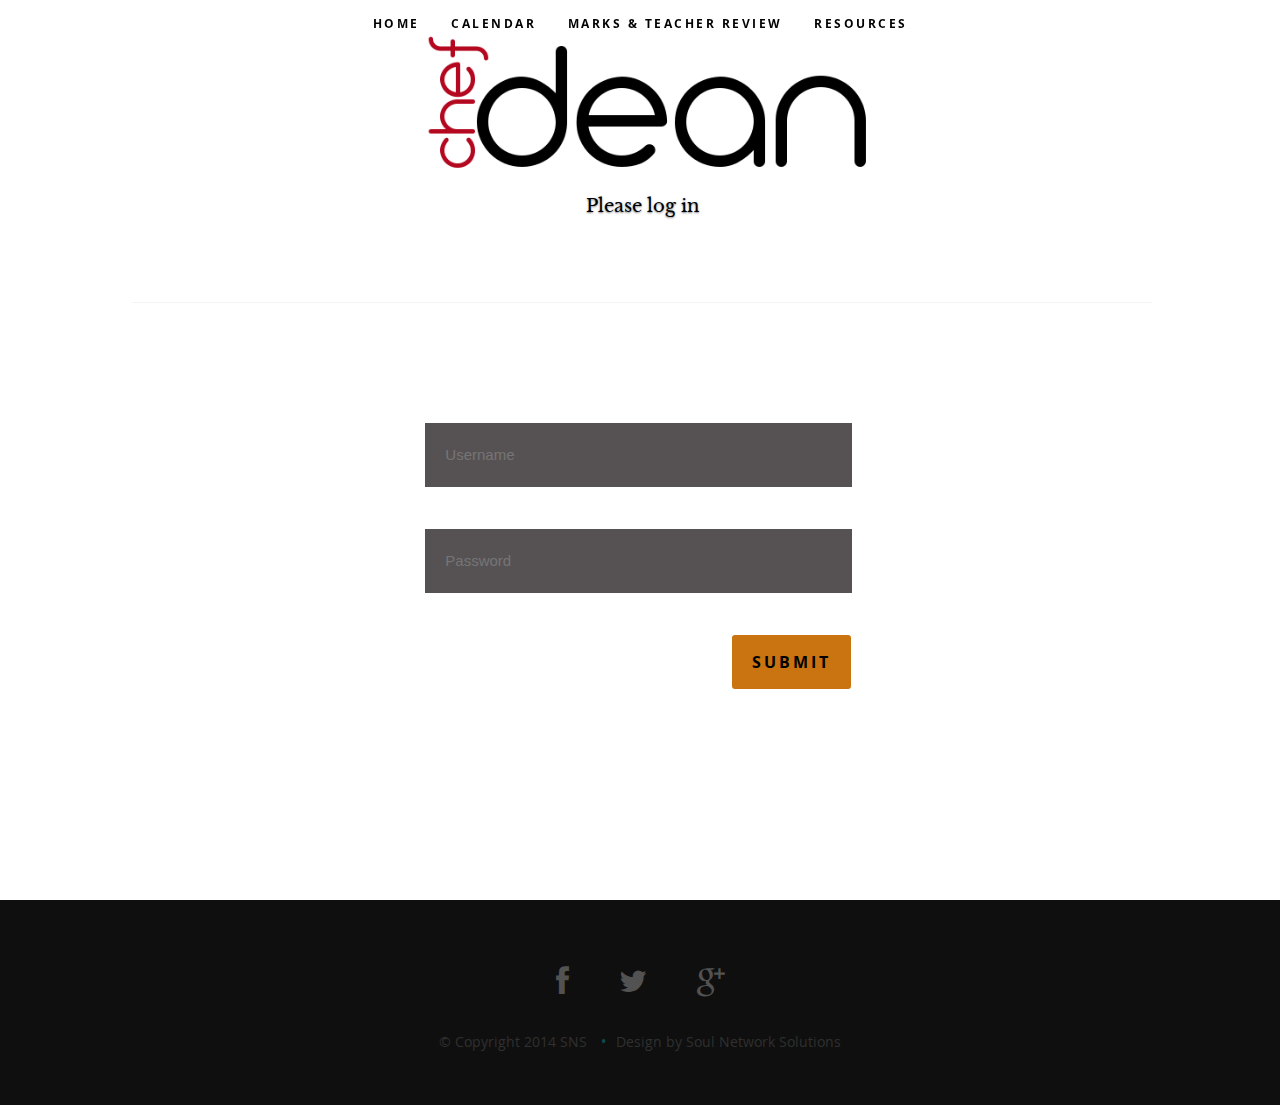
==== index.html @ 46205f36 "Uploaded files" ====
<!DOCTYPE html>
<!--[if lt IE 8 ]><html class="no-js ie ie7" lang="en"> <![endif]-->
<!--[if IE 8 ]><html class="no-js ie ie8" lang="en"> <![endif]-->
<!--[if (gte IE 8)|!(IE)]><!--><html class="no-js" lang="en"> <!--<![endif]-->
<head>

   <!--- Basic Page Needs
   ================================================== -->
   <meta charset="utf-8">
	<title>Chef Dean | Home</title>
	<meta name="description" content="">
	<meta name="author" content="">

   <!-- Mobile Specific Metas
   ================================================== -->
	<meta name="viewport" content="width=device-width, initial-scale=1, maximum-scale=1">

	<!-- CSS
    ================================================== -->
   <link rel="stylesheet" href="css/default.css">
	<link rel="stylesheet" href="css/layout.css">
   <link rel="stylesheet" href="css/media-queries.css">
   <link rel="stylesheet" href="css/magnific-popup.css">

   <!-- Script
   ================================================== -->
	<script src="js/modernizr.js"></script>

   <!-- Favicons
	================================================== -->
	<link rel="shortcut icon" href="favicon.png" >

</head>

<body>

   <!-- Header
   ================================================== -->
   <header id="home">
<nav id="nav-wrap">

         <a class="mobile-btn" href="#nav-wrap" title="Show navigation">Show navigation</a>
	      <a class="mobile-btn" href="#" title="Hide navigation">Hide navigation</a>

         <ul id="nav" class="nav">
            <li class="current"><a href="#home">Home</a></li>
            <li><a href="#about">Calendar</a></li>
	        <li><a href="#resume">Marks & Teacher Review</a></li>
            <li><a href="#portfolio">Resources</a></li>
         </ul> <!-- end #nav -->

      </nav> <!-- end #nav-wrap -->
      <div class="row banner">
         <div class="banner-text">
            <!--<h1 class="responsive-headline">Chef Dean</h1>-->
<a href="index.html"><img src="logo.png" height="200" width="460" alt="Chef Dean" class="logo"/></a>
            <h3>Please log in</h3>
			</br></br>
			<hr />


   <!-- Contact Section
   ================================================== -->
	<section id="contact">

         

         <div class="row">

            <div class="eight columns">

               <!-- form -->
               <form action="" method="post" id="contactForm" name="contactForm">
					<fieldset>

                  <div>
						  <input type="text" value="" size="35" placeholder="Username" id="contactName" name="contactName">
                  </div>

                  <div>
						 <input type="password" value="" size="35" placeholder="Password" id="contactEmail" name="contactEmail">
                  </div>


                  <div>
                     <button class="submit">Submit</button>
                     <span id="image-loader">
                        <img alt="" src="images/loader.gif">
                     </span>
                  </div>

					</fieldset>
				   </form> <!-- Form End -->

            </div>

      </div>

   </section> <!-- Contact Section End-->
			
           
         </div>
      </div>

   </header> <!-- Header End -->



   <!-- footer
   ================================================== -->
   <footer>

      <div class="row">

         <div class="twelve columns">

            <ul class="social-links">
               <li><a href="#"><i class="fa fa-facebook"></i></a></li>
               <li><a href="#"><i class="fa fa-twitter"></i></a></li>
               <li><a href="#"><i class="fa fa-google-plus"></i></a></li>
            </ul>

            <ul class="copyright">
               <li>&copy; Copyright 2014 SNS</li>
               <li>Design by Soul Network Solutions</li>   
            </ul>

         </div>

      </div>

   </footer> <!-- Footer End-->

   <!-- Java Script
   ================================================== -->
   <script src="http://ajax.googleapis.com/ajax/libs/jquery/1.10.2/jquery.min.js"></script>
   <script>window.jQuery || document.write('<script src="js/jquery-1.10.2.min.js"><\/script>')</script>
   <script type="text/javascript" src="js/jquery-migrate-1.2.1.min.js"></script>

   <script src="js/jquery.flexslider.js"></script>
   <script src="js/waypoints.js"></script>
   <script src="js/jquery.fittext.js"></script>
   <script src="js/magnific-popup.js"></script>
   <script src="js/init.js"></script>

</body>

</html>
---- css/default.css ----
/*
=====================================================================
*   Ceevee v1.0 Default Stylesheet
*   url: styleshout.com
*   03-17-2014
=====================================================================

TOC:
a. Webfonts and Icon fonts
b. Reset
c. Default Styles
   1. Basic
   2. Typography
   3. Links
   4. Images
   5. Buttons
   6. Forms
d. Grid
e. Others
   1. Clearing
   2. Misc

=====================================================================  */

/* ------------------------------------------------------------------ */
/* a. Webfonts and Icon fonts
 ------------------------------------------------------------------ */

@import url("fonts.css");
@import url("fontello/css/fontello.css");
@import url("font-awesome/css/font-awesome.min.css");

/* ------------------------------------------------------------------
/* b. Reset
      Adapted from:
      Normalize.css - https://github.com/necolas/normalize.css/
      HTML5 Doctor Reset - html5doctor.com/html-5-reset-stylesheet/
/* ------------------------------------------------------------------ */

html, body, div, span, object, iframe,
h1, h2, h3, h4, h5, h6, p, blockquote, pre,
abbr, address, cite, code,
del, dfn, em, img, ins, kbd, q, samp,
small, strong, sub, sup, var,
b, i,
dl, dt, dd, ol, ul, li,
fieldset, form, label, legend,
table, caption, tbody, tfoot, thead, tr, th, td,
article, aside, canvas, details, figcaption, figure,
footer, header, hgroup, menu, nav, section, summary,
time, mark, audio, video {
   margin: 0;
   padding: 0;
   border: 0;
   outline: 0;
   font-size: 100%;
   vertical-align: baseline;
   background: transparent;
}

article,aside,details,figcaption,figure,
footer,header,hgroup,menu,nav,section {
   display: block;
}

audio,
canvas,
video {
   display: inline-block;
}

audio:not([controls]) {
   display: none;
   height: 0;
}

[hidden] { display: none; }

code, kbd, pre, samp {
   font-family: monospace, serif;
   font-size: 1em;
}

pre {
   white-space: pre;
   white-space: pre-wrap;
   word-wrap: break-word;
}

blockquote, q { quotes: &#8220 &#8220; }

blockquote:before, blockquote:after,
q:before, q:after {
   content: '';
   content: none;
}

ins {
   background-color: #ff9;
   color: #000;
   text-decoration: none;
}

mark {
   background-color: #A7F4F6;
   color: #555;
}

del { text-decoration: line-through; }

abbr[title], dfn[title] {
   border-bottom: 1px dotted;
   cursor: help;
}

table {
   border-collapse: collapse;
   border-spacing: 0;
}


/* ------------------------------------------------------------------ */
/* c. Default and Basic Styles
      Adapted from:
      Skeleton CSS Framework - http://www.getskeleton.com/
      Typeplate Typographic Starter Kit - http://typeplate.com/
/* ------------------------------------------------------------------ */

/*  1. Basic  ------------------------------------------------------- */

*,
*:before,
*:after {
   -moz-box-sizing: border-box;
   -webkit-box-sizing: border-box;
   box-sizing: border-box;
}

html {
   font-size: 62.5%;
   -webkit-font-smoothing: antialiased;
}

body {
   background: #fff;
   font-family: 'opensans-regular', sans-serif;
   font-weight: normal;
   font-size: 15px;
   line-height: 30px;
	color: #838C95;

   -webkit-font-smoothing: antialiased; /* Fix for webkit rendering */
	-webkit-text-size-adjust: 100%;
}

/*  2. Typography
       Vertical rhythm with leading derived from 6
--------------------------------------------------------------------- */

h1, h2, h3, h4, h5, h6 {
   color: #313131;
	font-family: 'opensans-bold', sans-serif;
   font-weight: normal;
}
h1 a, h2 a, h3 a, h4 a, h5 a, h6 a { font-weight: inherit; }
h1 { font-size: 38px; line-height: 42px; margin-bottom: 12px; letter-spacing: -1px; }
h2 { font-size: 28px; line-height: 36px; margin-bottom: 6px; }
h3 { font-size: 22px; line-height: 30px; margin-bottom: 12px; }
h4 { font-size: 20px; line-height: 30px; margin-bottom: 6px; }
h5 { font-size: 18px; line-height: 30px; }
h6 { font-size: 14px; line-height: 30px; }
.subheader { }

p { margin: 0 0 30px 0; }
p img { margin: 0; }
p.lead {
   font: 19px/36px 'opensans-light', sans-serif;
   margin-bottom: 18px;
}

/* for 'em' and 'strong' tags, font-size and line-height should be same with
the body tag due to rendering problems in some browsers */
em { font: 15px/30px 'opensans-italic', sans-serif; }
strong, b { font: 15px/30px 'opensans-bold', sans-serif; }
small { font-size: 11px; line-height: inherit; }

/*	Blockquotes */
blockquote {
   margin: 30px 0px;
   padding-left: 40px;
   position: relative;
}
blockquote:before {
   content: "\201C";
   opacity: 0.45;
   font-size: 80px;
   line-height: 0px;
   margin: 0;
   font-family: arial, sans-serif;

   position: absolute;
   top:  30px;
	left: 0;
}
blockquote p {
   font-family: 'librebaskerville-italic', serif;
   padding: 0;
   font-size: 18px;
   line-height: 36px;
}
blockquote cite {
   display: block;
   font-size: 12px;
   font-style: normal;
   line-height: 18px;
}
blockquote cite:before { content: "\2014 \0020"; }
blockquote cite a,
blockquote cite a:visited { color: #8B9798; border: none }

/* ---------------------------------------------------------------------
/*  Pull Quotes Markup
/*
    <aside class="pull-quote">
		<blockquote>
			<p></p>
		</blockquote>
	 </aside>
/*
/* --------------------------------------------------------------------- */
.pull-quote {
   position: relative;
	padding: 18px 30px 18px 0px;
}
.pull-quote:before,
.pull-quote:after {
	height: 1em;
	opacity: 0.45;
	position: absolute;
	font-size: 80px;
   font-family: Arial, Sans-Serif;
}
.pull-quote:before {
	content: "\201C";
	top:  33px;
	left: 0;
}
.pull-quote:after {
	content: '\201D';
	bottom: -33px;
	right: 0;
}
.pull-quote blockquote {
   margin: 0;
}
.pull-quote blockquote:before {
   content: none;
}

/* Abbreviations */
abbr {
   font-family: 'opensans-bold', sans-serif;
	font-variant: small-caps;
	text-transform: lowercase;
   letter-spacing: .5px;
	color: gray;
}
abbr:hover { cursor: help; }

/* drop cap */
.drop-cap:first-letter {
	float: left;
	margin: 0;
	padding: 14px 6px 0 0;
	font-size: 84px;
	font-family: /* Copperplate */ 'opensans-bold', sans-serif;
   line-height: 60px;
	text-indent: 0;
	background: transparent;
	color: inherit;
}

hr { border: solid #E3E3E3; border-width: 1px 0 0; clear: both; margin: 11px 0 30px; height: 0; }


/*  3. Links  ------------------------------------------------------- */

a, a:visited {
   text-decoration: none;
   outline: 0;
   color: #11ABB0;

   -webkit-transition: color .3s ease-in-out;
   -moz-transition: color .3s ease-in-out;
   -o-transition: color .3s ease-in-out;
   transition: color .3s ease-in-out;
}
a:hover, a:focus { color: #313131; }
p a, p a:visited { line-height: inherit; }


/*  4. List  --------------------------------------------------------- */

ul, ol { margin-bottom: 24px; margin-top: 12px; }
ul { list-style: none outside; }
ol { list-style: decimal; }
ol, ul.square, ul.circle, ul.disc { margin-left: 30px; }
ul.square { list-style: square outside; }
ul.circle { list-style: circle outside; }
ul.disc { list-style: disc outside; }
ul ul, ul ol,
ol ol, ol ul { margin: 6px 0 6px 30px; }
ul ul li, ul ol li,
ol ol li, ol ul li { margin-bottom: 6px; }
li { line-height: 18px; margin-bottom: 12px; }
ul.large li { }
li p { }

/* ---------------------------------------------------------------------
/*  Stats Tab Markup

    <ul class="stats-tabs">
		<li><a href="#">[value]<b>[name]</b></a></li>
	 </ul>

    Extend this object into your markup.
/*
/* --------------------------------------------------------------------- */
.stats-tabs {
   padding: 0;
   margin: 24px 0;
}
.stats-tabs li {
	display: inline-block;
	margin: 0 10px 18px 0;
	padding: 0 10px 0 0;
	border-right: 1px solid #ccc;
}
.stats-tabs li:last-child {
	margin: 0;
	padding: 0;
	border: none;
}
.stats-tabs li a {
	display: inline-block;
	font-size: 22px;
	font-family: 'opensans-bold', sans-serif;
   border: none;
   color: #313131;
}
.stats-tabs li a:hover {
   color:#11ABB0;
}
.stats-tabs li a b {
	display: block;
	margin: 6px 0 0 0;
	font-size: 13px;
	font-family: 'opensans-regular', sans-serif;
   color: #8B9798;
}

/* definition list */
dl { margin: 12px 0; }
dt { margin: 0; color:#11ABB0; }
dd { margin: 0 0 0 20px; }

/* Lining Definition Style Markup */
.lining dt,
.lining dd {
	display: inline;
	margin: 0;
}
.lining dt + dt:before,
.lining dd + dt:before {
	content: "\A";
	white-space: pre;
}
.lining dd + dd:before {
	content: ", ";
}
.lining dd:before {
	content: ": ";
	margin-left: -0.2em;
}

/* Dictionary Definition Style Markup */
.dictionary-style dt {
	display: inline;
	counter-reset: definitions;
}
.dictionary-style dt + dt:before {
	content: ", ";
	margin-left: -0.2em;
}
.dictionary-style dd {
	display: block;
	counter-increment: definitions;
}
.dictionary-style dd:before {
	content: counter(definitions, decimal) ". ";
}

/* Pagination */
.pagination {
   margin: 36px auto;
   text-align: center;
}
.pagination ul li {
   display: inline-block;
   margin: 0;
   padding: 0;
}
.pagination .page-numbers {
   font: 15px/18px 'opensans-bold', sans-serif;
   display: inline-block;
   padding: 6px 10px;
   margin-right: 3px;
   margin-bottom: 6px;
	color: #6E757C;
	background-color: #E6E8EB;

	-webkit-transition: all 200ms ease-in-out;
	-moz-transition: all 200ms ease-in-out;
	-o-transition: all 200ms ease-in-out;
	-ms-transition: all 200ms ease-in-out;
	transition: all 200ms ease-in-out;

   -moz-border-radius: 3px;
   -webkit-border-radius: 3px;
   -khtml-border-radius: 3px;
	border-radius: 3px;
}
.pagination .page-numbers:hover {
   background: #838A91;
   color: #fff;
}
.pagination .current,
.pagination .current:hover {
   background-color: #11ABB0;
   color: #fff;
}
.pagination .inactive,
.pagination .inactive:hover {
   background-color: #E6E8EB;
	color: #A9ADB2;
}
.pagination .prev, .pagination .next {}

/*  5. Images  --------------------------------------------------------- */

img {
   max-width: 100%;
   height: auto;
}
img.pull-right { margin: 12px 0px 0px 18px; }
img.pull-left { margin: 12px 18px 0px 0px; }

/*  6. Buttons  --------------------------------------------------------- */

.button,
.button:visited,
button,
input[type="submit"],
input[type="reset"],
input[type="button"] {
   font: 16px/30px 'opensans-bold', sans-serif;
   background: #11ABB0;
   display: inline-block;
	text-decoration: none;
   letter-spacing: 0;
   color: #fff;
	padding: 12px 20px;
	margin-bottom: 18px;
   border: none;
   cursor: pointer;
   height: auto;

   -webkit-transition: all .2s ease-in-out;
	-moz-transition: all .2s ease-in-out;
	-o-transition: all .2s ease-in-out;
	-ms-transition: all .2s ease-in-out;
	transition: all .2s ease-in-out;

   -moz-border-radius: 3px;
   -webkit-border-radius: 3px;
   -khtml-border-radius: 3px;
   border-radius: 3px;
}

.button:hover,
button:hover,
input[type="submit"]:hover,
input[type="reset"]:hover,
input[type="button"]:hover {
   background: #3d4145;
   color: #fff;
}

.button:active,
button:active,
input[type="submit"]:active,
input[type="reset"]:active,
input[type="button"]:active {
   background: #3d4145;
   color: #fff;
}

.button.full-width,
button.full-width,
input[type="submit"].full-width,
input[type="reset"].full-width,
input[type="button"].full-width {
	width: 100%;
	padding-left: 0 !important;
	padding-right: 0 !important;
	text-align: center;
}

/* Fix for odd Mozilla border & padding issues */
button::-moz-focus-inner,
input::-moz-focus-inner {
    border: 0;
    padding: 0;
}


/*  7. Forms  --------------------------------------------------------- */

form { margin-bottom: 24px; }
fieldset { margin-bottom: 24px; }

input[type="text"],
input[type="password"],
input[type="email"],
textarea,
select {
   display: block;
   padding: 18px 15px;
   margin: 0 0 24px 0;
   border: 0;
   outline: none;
   vertical-align: middle;
   min-width: 225px;
	max-width: 100%;
   font-size: 15px;
   line-height: 24px;
	color: #647373;
	background: #D3D9D9;

}

/* select { padding: 0;
   width: 220px;
   } */

input[type="text"]:focus,
input[type="password"]:focus,
input[type="email"]:focus,
textarea:focus {
   color: #B3B7BC;
	background-color: #3d4145;
}

textarea { min-height: 220px; }

label,
legend {
   font: 16px/24px 'opensans-bold', sans-serif;
	margin: 12px 0;
   color: #3d4145;
   display: block;
}
label span,
legend span {
	color: #8B9798;
   font: 14px/24px 'opensans-regular', sans-serif;
}

input[type="checkbox"],
input[type="radio"] {
    font-size: 15px;
    color: #737373;
}

input[type="checkbox"] { display: inline; }

/* ------------------------------------------------------------------ */
/* d. Grid
---------------------------------------------------------------------
   gutter = 40px.
/* ------------------------------------------------------------------ */

/* default
--------------------------------------------------------------- */
.row {
   width: 96%;
   max-width: 1020px;
   margin: 0 auto;
}
/* fixed width for IE8 */
.ie .row { width: 1000px ; }

.narrow .row { max-width: 980px; }

.row .row { width: auto; max-width: none; margin: 0 -20px; }

/* row clearing */
.row:before,
.row:after {
    content: " ";
    display: table;
}
.row:after {
    clear: both;
}

.column, .columns {
   position: relative;
   padding: 0 20px;
   min-height: 1px;
   float: left;
}
.column.centered, .columns.centered  {
    float: none;
    margin: 0 auto;
}

/* removed gutters */
.row.collapsed > .column,
.row.collapsed > .columns,
.column.collapsed, .columns.collapsed  { padding: 0; }

[class*="column"] + [class*="column"]:last-child { float: right; }
[class*="column"] + [class*="column"].end { float: right; }

/* column widths */
.row .one         { width: 8.33333%; }
.row .two         { width: 16.66667%; }
.row .three       { width: 25%; }
.row .four        { width: 33.33333%; }
.row .five        { width: 41.66667%; }
.row .six         { width: 50%; }
.row .seven       { width: 58.33333%; }
.row .eight       { width: 66.66667%; }
.row .nine        { width: 75%; }
.row .ten         { width: 83.33333%; }
.row .eleven      { width: 91.66667%; }
.row .twelve      { width: 100%; }

/* Offsets */
.row .offset-1    { margin-left: 8.33333%; }
.row .offset-2    { margin-left: 16.66667%; }
.row .offset-3    { margin-left: 25%; }
.row .offset-4    { margin-left: 33.33333%; }
.row .offset-5    { margin-left: 41.66667%; }
.row .offset-6    { margin-left: 50%; }
.row .offset-7    { margin-left: 58.33333%; }
.row .offset-8    { margin-left: 66.66667%; }
.row .offset-9    { margin-left: 75%; }
.row .offset-10   { margin-left: 83.33333%; }
.row .offset-11   { margin-left: 91.66667%; }

/* Push/Pull */
.row .push-1      { left: 8.33333%; }
.row .pull-1      { right: 8.33333%; }
.row .push-2      { left: 16.66667%; 	}
.row .pull-2      { right: 16.66667%; }
.row .push-3      { left: 25%; }
.row .pull-3      { right: 25%;	}
.row .push-4      { left: 33.33333%; }
.row .pull-4      { right: 33.33333%; }
.row .push-5      { left: 41.66667%; }
.row .pull-5      { right: 41.66667%; }
.row .push-6      { left: 50%; }
.row .pull-6      { right: 50%; }
.row .push-7      { left: 58.33333%; }
.row .pull-7      { right: 58.33333%; }
.row .push-8      { left: 66.66667%; 	}
.row .pull-8      { right: 66.66667%; }
.row .push-9      { left: 75%; }
.row .pull-9      { right: 75%; }
.row .push-10     { left: 83.33333%; }
.row .pull-10     { right: 83.33333%; }
.row .push-11     { left: 91.66667%; }
.row .pull-11     { right: 91.66667%; }

/* block grids
--------------------------------------------------------------------- */
.bgrid-sixths [class*="column"]   { width: 16.66667%; }
.bgrid-quarters [class*="column"] { width: 25%; }
.bgrid-thirds [class*="column"]   { width: 33.33333%; }
.bgrid-halves [class*="column"]   { width: 50%; }

[class*="bgrid"] [class*="column"] + [class*="column"]:last-child { float: left; }

/* Left clearing for block grid columns - columns that changes width in
different screen sizes. Allows columns with different heights to align
properly.
--------------------------------------------------------------------- */
.first { clear: left; }   /* first column in default screen */
.s-first { clear: none; } /* first column in smaller screens */

/* smaller screens
--------------------------------------------------------------- */
@media only screen and (max-width: 900px) {

   /* block grids on small screens */
   .s-bgrid-sixths [class*="column"]   { width: 16.66667%; }
   .s-bgrid-quarters [class*="column"] { width: 25%; }
   .s-bgrid-thirds [class*="column"]   { width: 33.33333%; }
   .s-bgrid-halves [class*="column"]   { width: 50%; }

   /* block grids left clearing */
   .first { clear: none; }
   .s-first { clear: left; }

}

/* mobile wide/smaller tablets
--------------------------------------------------------------- */
@media only screen and (max-width: 767px) {

   .row {
	   width: 460px;
	   margin: 0 auto;
      padding: 0;
	}
   .column, .columns {
	   width: auto !important;
	   float: none;
	   margin-left: 0;
	   margin-right: 0;
      padding: 0 30px;
   }
   .row .row { width: auto; max-width: none; margin: 0 -30px; }

   [class*="column"] + [class*="column"]:last-child { float: none; }
   [class*="bgrid"] [class*="column"] + [class*="column"]:last-child { float: none; }

   /* Offsets */
   .row .offset-1    { margin-left: 0%; }
   .row .offset-2    { margin-left: 0%; }
   .row .offset-3    { margin-left: 0%; }
   .row .offset-4    { margin-left: 0%; }
   .row .offset-5    { margin-left: 0%; }
   .row .offset-6    { margin-left: 0%; }
   .row .offset-7    { margin-left: 0%; }
   .row .offset-8    { margin-left: 0%; }
   .row .offset-9    { margin-left: 0%; }
   .row .offset-10   { margin-left: 0%; }
   .row .offset-11   { margin-left: 0%; }
}

/* mobile narrow
--------------------------------------------------------------- */
@media only screen and (max-width: 460px) {

   .row { width: auto; }

}

/* larger screens
--------------------------------------------------------------- */
@media screen and (min-width: 1200px) {

   .wide .row { max-width: 1180px; }

}

/* ------------------------------------------------------------------ */
/* e. Others
/* ------------------------------------------------------------------ */

/*  1. Clearing
    (http://nicolasgallagher.com/micro-clearfix-hack/
--------------------------------------------------------------------- */

.cf:before,
.cf:after {
    content: " ";
    display: table;
}
.cf:after {
    clear: both;
}

/*  2. Misc -------------------------------------------------------- */

.remove-bottom { margin-bottom: 0 !important; }
.half-bottom { margin-bottom: 12px !important; }
.add-bottom { margin-bottom: 24px !important; }
.no-border { border: none; }

.text-center  { text-align: center !important; }
.text-left    { text-align: left !important; }
.text-right   { text-align: right !important; }
.pull-left    { float: left !important; }
.pull-right   { float: right !important; }
.align-center {
	margin-left: auto !important;
	margin-right: auto !important;
	text-align: center !important;
}
---- css/layout.css ----
/*
=====================================================================
*   Ceevee v1.0 Layout Stylesheet
*   url: styleshout.com
*   03-18-2014
=====================================================================

   TOC:
   a. General Styles
   b. Header Styles
   c. About Section
   d. Resume Section
   e. Portfolio Section
   f. Call To Action Section
   g. Testimonials Section
   h. Contact Section
   i. Footer

===================================================================== */

/* ------------------------------------------------------------------ */
/* a. General Styles
/* ------------------------------------------------------------------ */

body { background: #0f0f0f; }

/* ------------------------------------------------------------------ */
/* b. Header Styles
/* ------------------------------------------------------------------ */

header {
   position: relative;
   height: 800px;
   min-height: 500px;
   width: 100%;
   background: #FFF;
   background-size: cover !important;
	-webkit-background-size: cover !important;
   text-align: center;
   overflow: hidden;
}

/* vertically center banner section */
header:before {
   content: '';
   display: inline-block;
   vertical-align: middle;
   height: 100%;
}
header .banner {
   display: inline-block;
   vertical-align: middle;
   margin: 0 auto;
   width: 85%;
   padding-bottom: 30px;s
   text-align: center;
}

header .banner-text { width: 100%; }
header .banner-text h1 {
   font: 90px/1.1em 'opensans-bold', sans-serif;
   color: #fff;/*color of text of h1*/
   letter-spacing: -2px;
   margin: 0 auto 18px auto;
   text-shadow: 0px 1px 3px rgba(0, 0, 0, .8);
}
header .banner-text h3 {
   font: 18px/1.9em 'librebaskerville-regular', serif;
   color: #000;
   margin: 0 auto;
   width: 70%;
   text-shadow: 0px 1px 2px rgba(0, 0, 0, .5);
}
header .banner-text h3 span,
header .banner-text h3 a {
   color: #FFF; /*original #FFF*/
}
header .banner-text hr {
   width: 100%;
   margin: 18px auto 24px auto;
   border-color: #FFF;
   border-color: rgba(150, 150, 150, .1);
}

/* header social links */
header .social {
   margin: 24px 0;
   padding: 0;
   font-size: 30px;
   text-shadow: 0px 1px 2px rgba(0, 0, 0, .8);
}
header .social li {
   display: inline-block;
   margin: 0 15px;
   padding: 0;
}
header .social li a { color: #fff; }
header .social li a:hover { color: #11ABB0; }

/* scrolldown link */
header .scrolldown a {
   position: absolute;
   bottom: 30px;
   left: 50%;
   margin-left: -29px;
   color: #fff;
   display: block;
   height: 42px;
   width: 42px;
   font-size: 42px;
   line-height: 42px;
   color: #fff;
   border-radius: 100%;

   -webkit-transition: all .3s ease-in-out;
   -moz-transition: all .3s ease-in-out;
   -o-transition: all .3s ease-in-out;
   transition: all .3s ease-in-out;
}
header .scrolldown a:hover { color: #11ABB0; }

/* primary navigation
--------------------------------------------------------------------- */
#nav-wrap ul, #nav-wrap li, #nav-wrap a {
	 margin: 0;
	 padding: 0;
	 border: none;
	 outline: none;
}

/* nav-wrap */
#nav-wrap {
   font: 12px 'opensans-bold', sans-serif;
   width: 100%;
   text-transform: uppercase;
   letter-spacing: 2.5px;
   margin: 0 auto;
   z-index: 100;
   position: fixed;
   left: 0;
   top: 0;
}
.opaque { background-color: #333; }

/* hide toggle button */
#nav-wrap > a.mobile-btn { display: none; }

ul#nav {
   min-height: 48px;
   width: auto;

   /* center align the menu */
   text-align: center;
}
ul#nav li {
   position: relative;
   list-style: none;
   height: 48px;
   display: inline-block;
}

/* Links */
ul#nav li a {

/* 8px padding top + 8px padding bottom + 32px line-height = 48px */

   display: inline-block;
   padding: 8px 13px;
   line-height: 32px;
	text-decoration: none;
   text-align: left;
   color: #000;

	-webkit-transition: color .2s ease-in-out;
	-moz-transition: color .2s ease-in-out;
	-o-transition: color .2s ease-in-out;
	-ms-transition: color .2s ease-in-out;
	transition: color .2s ease-in-out;
}

ul#nav li a:active { background-color: transparent !important; }
ul#nav li.current a { color: #990922; }

/* ------------------------------------------------------------------ */
/* h. Contact Section
/* ------------------------------------------------------------------ */

#contact {
   padding-top: 96px;
   padding-bottom: 102px;
   color: #636363;
}
#contact .section-head { margin-bottom: 42px; }

#contact a, #contact a:visited  { color: #11ABB0; }
#contact a:hover, #contact a:focus { color: #fff; }

#contact h1 {
   font: 18px/24px 'opensans-bold', sans-serif;
   text-transform: uppercase;
   letter-spacing: 3px;
   color: #EBEEEE;
   margin-bottom: 6px;
}
#contact h1 span { display: none; }
#contact h1:before {
   font-family: 'FontAwesome';
   content: "\f0e0";
	padding-right: 10px;
	font-size: 72px;
   line-height: 72px;
   text-align: left;
   float: left;
   color: #ebeeee;
}

#contact h4 {
   font: 16px/24px 'opensans-bold', sans-serif;
   color: #EBEEEE;
   margin-bottom: 6px;
}
#contact p.lead {
   font: 18px/36px 'opensans-light', sans-serif;
   padding-right: 3%;
}
#contact .header-col { padding-top: 6px; }


/* contact form */
#contact form { margin-bottom: 30px; }
#contact label {
   font: 15px/24px 'opensans-bold', sans-serif;
   margin: 12px 0;
   color: #EBEEEE;
	display: inline-block;
	float: left;
   width: 26%;
}
#contact input,
#contact textarea,
#contact select {
   padding: 20px 20px;
	color: #eee;
	background: #565253;
	margin-bottom: 42px;
	border: 0;
	outline: none;
   font-size: 15px;
   line-height: 24px;
   width: 64%;
	margin-left:44%;
	margin-right:50%;
   
}
#contact input:focus,
#contact textarea:focus,
#contact select:focus {
	color: #fff;
	background-color: #787576;
}
#contact button.submit {
	text-transform: uppercase;
	letter-spacing: 3px;
	color:#000;
   background: #C97311;
	border: none;
   cursor: pointer;
   height: auto;
   display: inline-block;
	border-radius: 3px;
	margin-left:90%;
}
#contact button.submit:hover {
	color: #FFF;
	background: #0D0D0D;
}
#contact span.required {
	color: #11ABB0;
	font-size: 13px;
}
#message-warning, #message-success {
   display: none;
	background: #0F0F0F;
	padding: 24px 24px;
	margin-bottom: 36px;
   width: 65%;
   margin-left: 26%;
}
#message-warning { color: #D72828; }
#message-success { color: #11ABB0; }

#message-warning i,
#message-success i {
   margin-right: 10px;
}
#image-loader {
   display: none;
   position: relative;
   left: 18px;
   top: 17px;
}


/* Twitter Feed */
#twitter {
   margin-top: 12px;
   padding: 0;
}
#twitter li {
   margin: 6px 0px 12px 0;
   line-height: 30px;
}
#twitter li span {
   display: block;
}
#twitter li b a {
   font: 13px/36px 'opensans-regular', Sans-serif;
   color: #474747 !important;
   border: none;
}


/* ------------------------------------------------------------------ */
/* i. Footer
/* ------------------------------------------------------------------ */

footer {
   padding-top: 48px;
   margin-bottom: 48px;
   color: #303030;
   font-size: 14px;
   text-align: center;
   position: relative;
}

footer a, footer a:visited { color: #525252; }
footer a:hover, footer a:focus { color: #fff; }

/* copyright */
footer .copyright {
    margin: 0;
    padding: 0;
 }
footer .copyright li {
    display: inline-block;
    margin: 0;
    padding: 0;
    line-height: 24px;
}
.ie footer .copyright li {
   display: inline;
}
footer .copyright li:before {
    content: "\2022";
    padding-left: 10px;
    padding-right: 10px;
    color: #095153;
}
footer .copyright  li:first-child:before {
    display: none;
}

/* social links */
footer .social-links {
   margin: 18px 0 30px 0;
   padding: 0;
   font-size: 30px;
}
footer .social-links li {
    display: inline-block;
    margin: 0;
    padding: 0;
    margin-left: 42px;
    color: #F06000;
}

footer .social-links li:first-child { margin-left: 0; }

/* Go To Top Button */
#go-top {
	position: absolute;
	top: -24px;
   left: 50%;
   margin-left: -30px;
}
#go-top a {
	text-decoration: none;
	border: 0 none;
	display: block;
	width: 60px;
	height: 60px;
	background-color: #525252;

	-webkit-transition: all 0.2s ease-in-out;
   -moz-transition: all 0.2s ease-in-out;
   -o-transition: all 0.2s ease-in-out;
   -ms-transition: all 0.2s ease-in-out;
   transition: all 0.2s ease-in-out;

   color: #fff;
   font-size: 21px;
   line-height: 60px;
 	border-radius: 100%;
}
#go-top a:hover { background-color: #0F9095; }
---- css/media-queries.css ----
/* ==================================================================

*   Ceevee Media Queries
*   url: styleshout.com
*   03-18-2014

/* ================================================================== */


/* screenwidth less than 1024px
--------------------------------------------------------------------- */
@media only screen and (max-width: 1024px) {

    /* header styles
   ------------------------------------------------------------------ */
   header .banner-text h1 {
      font: 80px/1.1em 'opensans-bold', sans-serif;
      letter-spacing: -1px;
      margin: 0 auto 12px auto;
   }

}

/* screenwidth less than 900px
--------------------------------------------------------------------- */
@media only screen and (max-width: 900px) {

    /* header styles
   ------------------------------------------------------------------ */
   header .banner { padding-bottom: 12px; }
   header .banner-text h1 {
      font: 78px/1.1em 'opensans-bold', sans-serif;
      letter-spacing: -1px;      
   }
   header .banner-text h3 {
      font: 17px/1.9em 'librebaskerville-regular', serif;
      width: 80%;
   }
   header .banner-text hr {
      width: 65%;
      margin: 12px auto;
   }
   /* nav-wrap */
   #nav-wrap {
      font: 11px 'opensans-bold', sans-serif;
      letter-spacing: 1.5px;
   }


   /* About Section
   ------------------------------------------------------------------- */
   #about .profile-pic {
      width: 114px;
      height: 114px;
      margin-left: 12px;
   }
   #about .contact-details { width: 50%; }
   #about .download { width: 50%; }

   /* Resume Section
   ------------------------------------------------------------------- */
   #resume h1 { font: 16px/24px 'opensans-bold', sans-serif; }
   #resume .main-col { padding-right: 5%; }   

   /* Testimonials Section
   ------------------------------------------------------------------- */
   #testimonials .header-col h1:before {
      font-size: 66px;
      line-height: 66px;
   }
   #testimonials blockquote p {
      font-size: 22px;
      line-height: 46px;      
   }

    /* Call to Action Section
   ------------------------------------------------------------------- */
   #call-to-action .header-col h1:before {
      font-size: 66px;
      line-height: 66px;
   }

   /* Contact Section
   ------------------------------------------------------------------- */
   #contact .section-head { margin-bottom: 30px; }
   #contact .header-col h1:before {
      font-size: 66px;
      line-height: 66px;
   }
   #contact .section-head p.lead { font: 17px/33px opensans-light, sans-serif; }


}

/* mobile wide/smaller tablets
---------------------------------------------------------------------- */

@media only screen and (max-width: 767px) {

   /* mobile navigation
   -------------------------------------------------------------------- */
   #nav-wrap {
      font: 12px 'opensans-bold', sans-serif;
      background: transparent !important;
      letter-spacing: 1.5px;  
      width: auto;
      position: fixed;
      top: 0;
      right: 0;
   }
   #nav-wrap > a {
	   width: 48px;
		height: 48px;
		text-align: left;
		background-color: #CC5200;
		position: relative;
      border: none;
      float: right;

      font: 0/0 a;
      text-shadow: none;
      color: transparent;

      position: relative;
      top: 0px;
      right: 30px;
   }

	#nav-wrap > a:before,
   #nav-wrap > a:after {
	   position: absolute;
		border: 2px solid #fff;
		top: 35%;
		left: 25%;
		right: 25%;
		content: '';
	}
   #nav-wrap > a:after { top: 60%; }

   /* toggle buttons */
	#nav-wrap:not( :target ) > a:first-of-type,
	#nav-wrap:target > a:last-of-type  {
	   display: block;
	}

   /* hide menu panel */
   #nav-wrap ul#nav {
      height: auto;
		display: none;
      clear: both;
      width: auto; 
      float: right;     

      position: relative;
      top: 12px;
      right: 0;
   }

   /* display menu panels */
	#nav-wrap:target > ul#nav	{
	   display: block;
      padding: 30px 20px 48px 20px;
      background: #1f2024;
      margin: 0 30px;
      clear: both;
   }

   ul#nav li {
      display: block;
      height: auto;      
      margin: 0 auto; 
      padding: 0 4%;           
      text-align: left;
      border-bottom: 1px solid #2D2E34;
      border-bottom-style: dotted; 
   }
  
   ul#nav li a {  
      display: block;    
      margin: 0;
      padding: 0;      
      margin: 12px 0; 
      line-height: 16px; /* reset line-height from 48px */
      border: none;
   }  


   /* Header Styles
   -------------------------------------------------------------------- */
   header .banner {
      padding-bottom: 12px;
      padding-top: 6px;
   }
   header .banner-text h1 { font: 68px/1.1em 'opensans-bold', sans-serif; }
   header .banner-text h3 {
      font: 16px/1.9em 'librebaskerville-regular', serif;
      width: 85%;
   }
   header .banner-text hr {
      width: 80%;
      margin: 18px auto;
   }

   /* header social links */
   header .social {
      margin: 18px 0 24px 0;
      font-size: 24px;
      line-height: 36px;      
   }
   header .social li { margin: 0 10px; }

    /* scrolldown link */
   header .scrolldown { display: none; }


   /* About Section
   -------------------------------------------------------------------- */
   #about .profile-pic { display: none; }
   #about .download .button {
      width: 100%;
      text-align: center;
      padding: 15px 20px;
   }
   #about .main-col { padding-right: 30px; }


   /* Resume Section
   --------------------------------------------------------------------- */
   #resume .header-col {
      padding-top: 0;
      margin-bottom: 48px;
      text-align: center;
   }
   #resume h1 { letter-spacing: 3px; }
   #resume .main-col { padding-right: 30px; }
   #resume h3, #resume .info { text-align: center; }
      
   .bars { width: 100%; }


   /* Call To Action Section
   /* ----------------------------------------------------------------- */
   #call-to-action { text-align: center; }
   #call-to-action h1 {
      font: 16px/24px 'opensans-bold', sans-serif;
      text-align: center;
      margin-bottom: 30px;
      text-shadow: 0px 1px 3px rgba(0, 0, 0, 1);
   }
   #call-to-action h1 span { display: block; }
   #call-to-action .header-col h1:before { content: none; }
   #call-to-action p { font-size: 15px; }


   /* Portfolio Section
   /* ----------------------------------------------------------------- */
   #portfolio-wrapper .columns { margin-bottom: 40px; }
   .popup-modal {	max-width: 85%; }


   /* Testimonials Section
   ----------------------------------------------------------------------- */
   #testimonials .text-container { text-align: center; }
   #testimonials h1 {
      font: 16px/24px 'opensans-bold', sans-serif;
      text-align: center;
      margin-bottom: 30px;
      text-shadow: 0px 1px 3px rgba(0, 0, 0, 1);
   }
   #testimonials h1 span { display: block; }
   #testimonials .header-col h1:before { content: none; }
   #testimonials blockquote { padding-bottom: 24px; }
   #testimonials blockquote p {
      font-size: 20px;
      line-height: 42px;      
   }

   /* Control Nav */
   .flex-control-nav {
      text-align: center;
      margin-left: -30px;
   }


   /* contact Section
   ----------------------------------------------------------------------- */
   #contact { padding-bottom: 66px; }
   #contact .section-head { margin-bottom: 12px; }
   #contact .section-head h1 {
      font: 16px/24px 'opensans-bold', sans-serif;            
      text-align: center;   
      margin-bottom: 30px;
      text-shadow: 0px 1px 3px rgba(0, 0, 0, 1);
   }  
   #contact h1 span { display: block; }
   #contact .header-col { padding-top: 0; }
   #contact .header-col h1:before { content: none;	}
   #contact .section-head p.lead { text-align: center;}

   /* form */
   #contact label {
      float: none;
      width: 100%;
   }
   #contact input,
   #contact textarea,
   #contact select {
     margin-bottom: 6px;    	
      width: 100%;
   }
   #contact button.submit { margin: 30px 0 24px 0; }
   #message-warning, #message-success {
      width: 100%;
      margin-left: 0;
   }


   /* footer
   ------------------------------------------------------------------------ */
  
   /* copyright */
   footer .copyright li:before { content: none; }
   footer .copyright li { margin-right: 12px; }

   /* social links */
   footer .social-links { font-size: 22px; }
   footer .social-links li { margin-left: 18px; }

   /* Go To Top Button */
   #go-top { margin-left: -22px; }
   #go-top a {
   	width: 54px;
   	height: 54px;
      font-size: 18px;
      line-height: 54px;
   }


}

/* mobile narrow
  -------------------------------------------------------------------------- */

@media only screen and (max-width: 480px) {

   /* mobile navigation
   -------------------------------------------------------------------- */
   #nav-wrap ul#nav { width: auto; float: none; }

   /* header styles
   -------------------------------------------------------------------- */
   header .banner { padding-top: 24px; }
   header .banner-text h1 {
      font: 40px/1.1em 'opensans-bold', sans-serif;      
      margin: 0 auto 24px auto;
   }
   header .banner-text h3 {
      font: 14px/1.9em 'librebaskerville-regular', sans-serif;
      width: 90%;
   }
  
   /* header social links */
   header .social { font-size: 20px;}
   header .social li { margin: 0 6px; }

   /* footer
   ------------------------------------------------------------------------ */

   /* social links */
   footer .social-links { font-size: 20px; }
   footer .social-links li { margin-left: 14px; }   

}
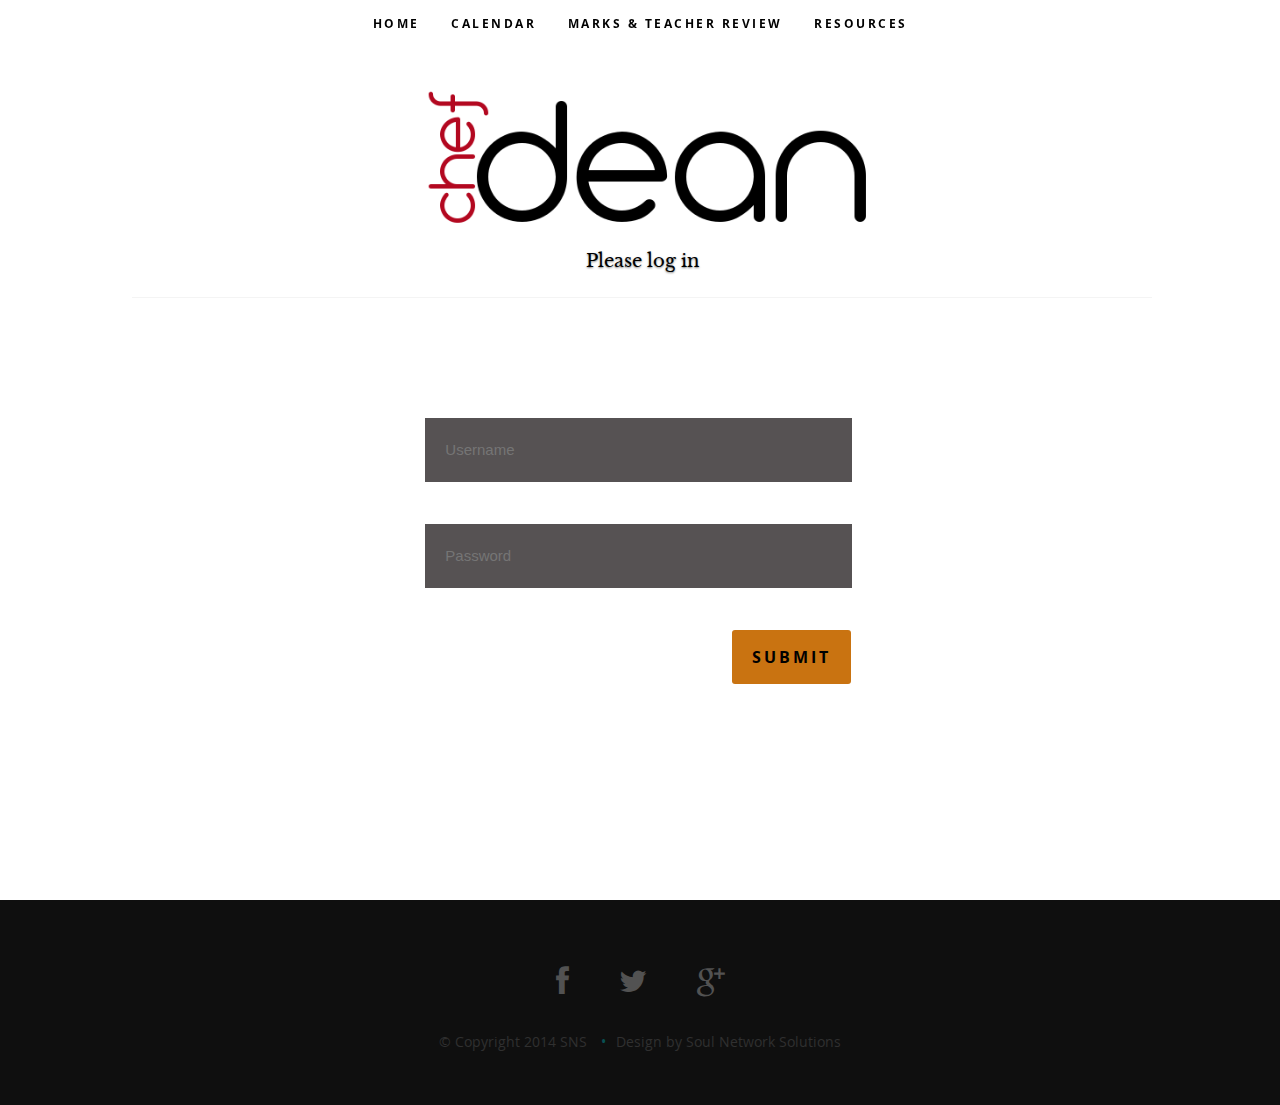
==== commit 4a4cb075: "changed & to &amp; Removed excess of new lines Reformatted some comments for visibility" ====
--- a/index.html
+++ b/index.html
@@ -29,120 +29,87 @@
    <!-- Favicons
 	================================================== -->
 	<link rel="shortcut icon" href="favicon.png" >
-
 </head>
-
 <body>
-
    <!-- Header
    ================================================== -->
    <header id="home">
 <nav id="nav-wrap">
-
          <a class="mobile-btn" href="#nav-wrap" title="Show navigation">Show navigation</a>
 	      <a class="mobile-btn" href="#" title="Hide navigation">Hide navigation</a>
-
          <ul id="nav" class="nav">
             <li class="current"><a href="#home">Home</a></li>
-            <li><a href="#about">Calendar</a></li>
-	        <li><a href="#resume">Marks & Teacher Review</a></li>
+            <li><a href="#Calendar">Calendar</a></li>
+	        <li><a href="#resume">Marks &amp; Teacher Review</a></li>
             <li><a href="#portfolio">Resources</a></li>
-         </ul> <!-- end #nav -->
-
-      </nav> <!-- end #nav-wrap -->
+         </ul>
+         <!-- end #nav -->
+      </nav>
+      <!-- end #nav-wrap -->
       <div class="row banner">
          <div class="banner-text">
-            <!--<h1 class="responsive-headline">Chef Dean</h1>-->
+            <!-- <h1 class="responsive-headline">Chef Dean</h1> -->
 <a href="index.html"><img src="logo.png" height="200" width="460" alt="Chef Dean" class="logo"/></a>
             <h3>Please log in</h3>
-			</br></br>
 			<hr />
-
-
    <!-- Contact Section
    ================================================== -->
 	<section id="contact">
-
-         
-
          <div class="row">
-
             <div class="eight columns">
-
                <!-- form -->
                <form action="" method="post" id="contactForm" name="contactForm">
 					<fieldset>
-
                   <div>
 						  <input type="text" value="" size="35" placeholder="Username" id="contactName" name="contactName">
                   </div>
-
                   <div>
 						 <input type="password" value="" size="35" placeholder="Password" id="contactEmail" name="contactEmail">
                   </div>
-
-
                   <div>
                      <button class="submit">Submit</button>
                      <span id="image-loader">
                         <img alt="" src="images/loader.gif">
                      </span>
                   </div>
-
 					</fieldset>
-				   </form> <!-- Form End -->
-
+				   </form>
+               <!-- Form End -->
             </div>
-
       </div>
-
-   </section> <!-- Contact Section End-->
-			
-           
+   </section>
+   <!-- Contact Section End-->
          </div>
       </div>
-
-   </header> <!-- Header End -->
-
-
+   </header>
+   <!-- Header End -->
 
    <!-- footer
    ================================================== -->
    <footer>
-
       <div class="row">
-
          <div class="twelve columns">
-
             <ul class="social-links">
                <li><a href="#"><i class="fa fa-facebook"></i></a></li>
                <li><a href="#"><i class="fa fa-twitter"></i></a></li>
                <li><a href="#"><i class="fa fa-google-plus"></i></a></li>
             </ul>
-
             <ul class="copyright">
                <li>&copy; Copyright 2014 SNS</li>
-               <li>Design by Soul Network Solutions</li>   
+               <li>Design by Soul Network Solutions</li>
             </ul>
-
          </div>
-
       </div>
-
    </footer> <!-- Footer End-->
-
    <!-- Java Script
    ================================================== -->
    <script src="http://ajax.googleapis.com/ajax/libs/jquery/1.10.2/jquery.min.js"></script>
    <script>window.jQuery || document.write('<script src="js/jquery-1.10.2.min.js"><\/script>')</script>
    <script type="text/javascript" src="js/jquery-migrate-1.2.1.min.js"></script>
-
    <script src="js/jquery.flexslider.js"></script>
    <script src="js/waypoints.js"></script>
    <script src="js/jquery.fittext.js"></script>
    <script src="js/magnific-popup.js"></script>
    <script src="js/init.js"></script>
-
 </body>
-
-</html>+</html>
--- a/css/layout.css
+++ b/css/layout.css
@@ -52,6 +52,7 @@
    vertical-align: middle;
    margin: 0 auto;
    width: 85%;
+   margin-top: 50px;
    padding-bottom: 30px;s
    text-align: center;
 }
@@ -250,7 +251,7 @@
    width: 64%;
 	margin-left:44%;
 	margin-right:50%;
-   
+
 }
 #contact input:focus,
 #contact textarea:focus,
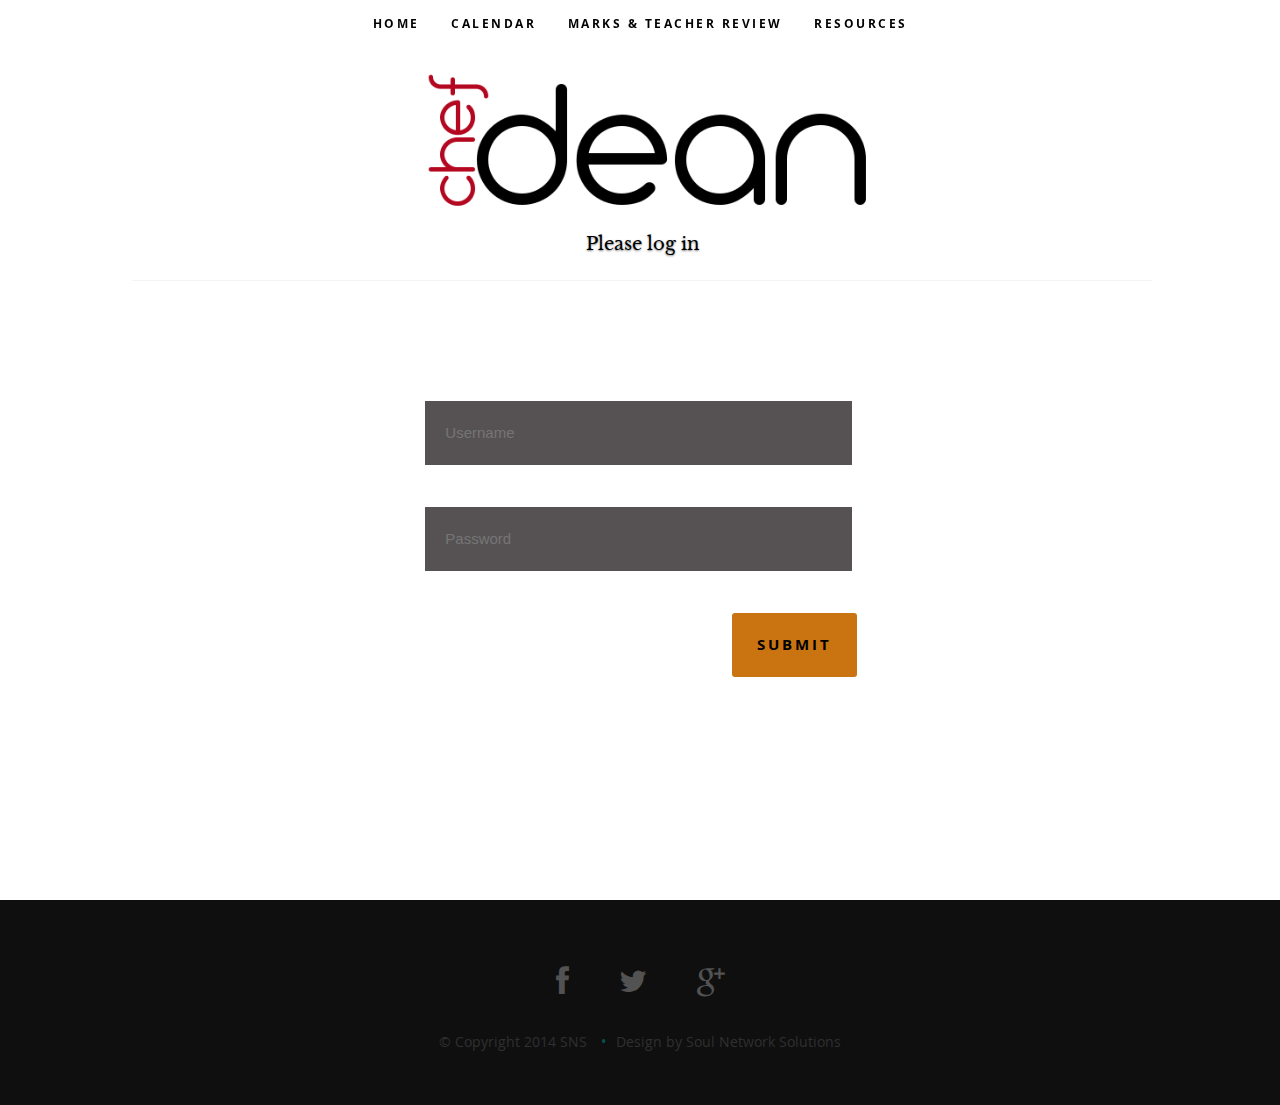
==== commit 77a97e84: "new pages, new css file and changed styles" ====
--- a/index.html
+++ b/index.html
@@ -58,7 +58,7 @@
          <div class="row">
             <div class="eight columns">
                <!-- form -->
-               <form action="" method="post" id="contactForm" name="contactForm">
+               <form action="Studentpage.html" method="post" id="contactForm" name="contactForm">
 					<fieldset>
                   <div>
 						  <input type="text" value="" size="35" placeholder="Username" id="contactName" name="contactName">
@@ -67,9 +67,8 @@
 						 <input type="password" value="" size="35" placeholder="Password" id="contactEmail" name="contactEmail">
                   </div>
                   <div>
-                     <button class="submit">Submit</button>
-                     <span id="image-loader">
-                        <img alt="" src="images/loader.gif">
+                     <input class="submit" type=submit width=50px value="Submit">
+					 <input type=hidden name="submitted" value=true>
                      </span>
                   </div>
 					</fieldset>
--- a/css/layout.css
+++ b/css/layout.css
@@ -7,13 +7,8 @@
 
    TOC:
    a. General Styles
-   b. Header Styles
-   c. About Section
-   d. Resume Section
-   e. Portfolio Section
-   f. Call To Action Section
-   g. Testimonials Section
-   h. Contact Section
+   b. Header Styles - main page part
+   h. Form Section - Login part
    i. Footer
 
 ===================================================================== */
@@ -259,7 +254,7 @@
 	color: #fff;
 	background-color: #787576;
 }
-#contact button.submit {
+#contact .submit {
 	text-transform: uppercase;
 	letter-spacing: 3px;
 	color:#000;
@@ -267,11 +262,12 @@
 	border: none;
    cursor: pointer;
    height: auto;
+   width: 125px;
    display: inline-block;
 	border-radius: 3px;
 	margin-left:90%;
 }
-#contact button.submit:hover {
+#contact .submit:hover {
 	color: #FFF;
 	background: #0D0D0D;
 }
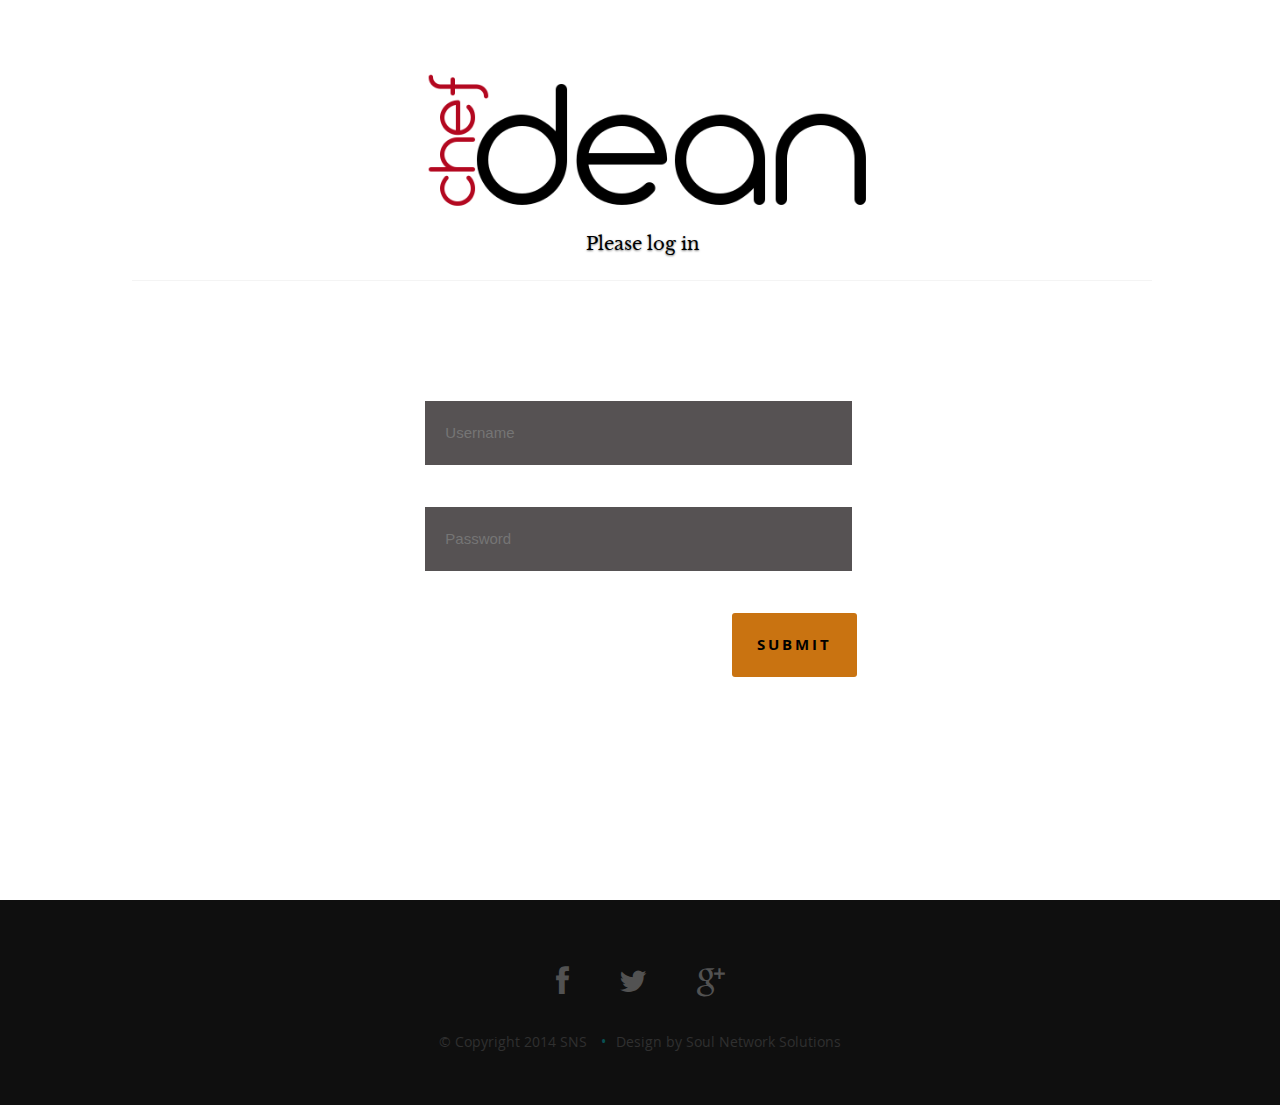
==== commit a0f3b0b2: "added teacher page," ====
--- a/index.html
+++ b/index.html
@@ -34,17 +34,6 @@
    <!-- Header
    ================================================== -->
    <header id="home">
-<nav id="nav-wrap">
-         <a class="mobile-btn" href="#nav-wrap" title="Show navigation">Show navigation</a>
-	      <a class="mobile-btn" href="#" title="Hide navigation">Hide navigation</a>
-         <ul id="nav" class="nav">
-            <li class="current"><a href="#home">Home</a></li>
-            <li><a href="#Calendar">Calendar</a></li>
-	        <li><a href="#resume">Marks &amp; Teacher Review</a></li>
-            <li><a href="#portfolio">Resources</a></li>
-         </ul>
-         <!-- end #nav -->
-      </nav>
       <!-- end #nav-wrap -->
       <div class="row banner">
          <div class="banner-text">
